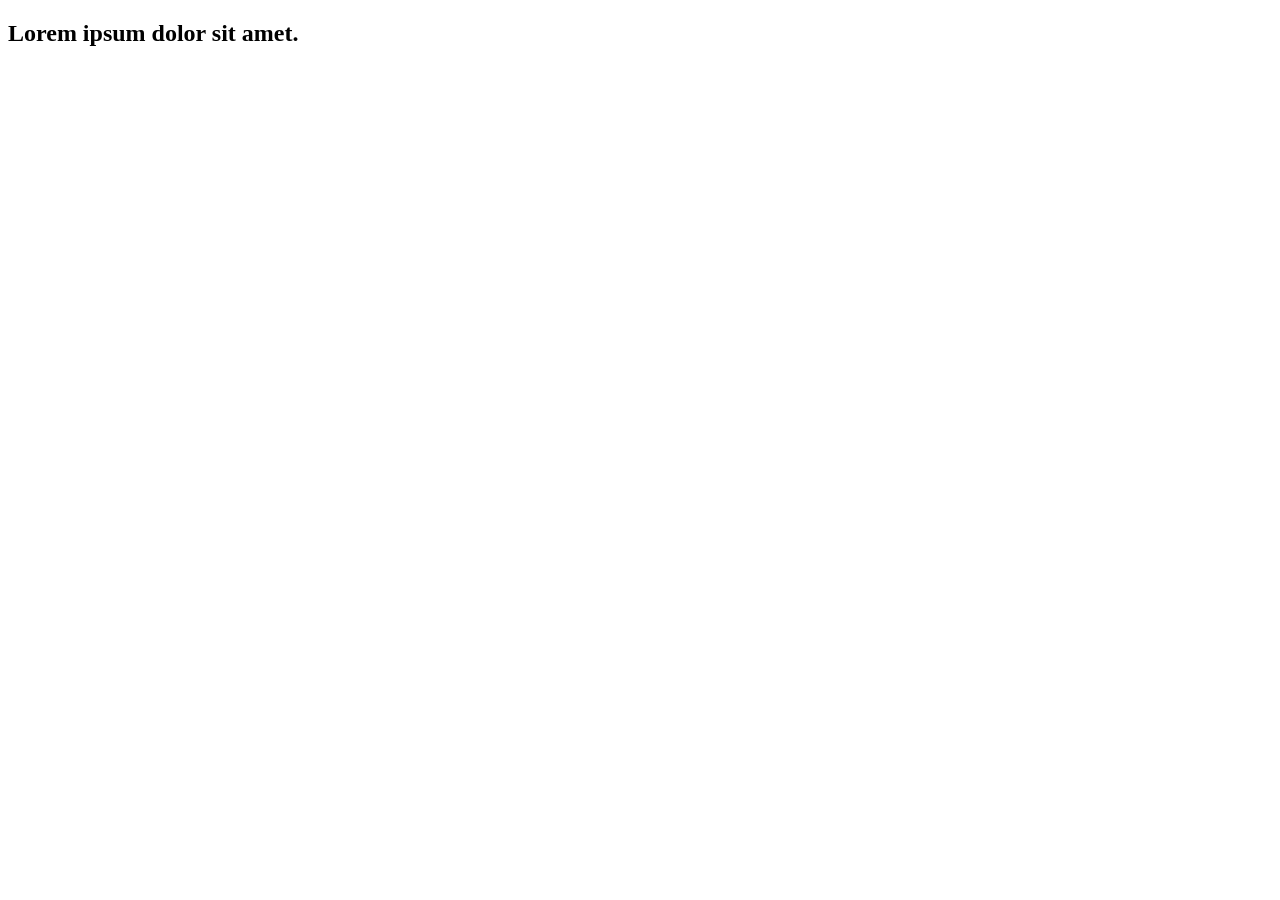
==== src/index.html @ 13e42f67 "Initial commit" ====
<!DOCTYPE html>
<html lang="en">
  <head>
    <meta charset="UTF-8" />
    <link rel="icon" type="image/svg+xml" href="/favicon.svg" />
    <meta name="viewport" content="width=device-width, initial-scale=1.0" />
    <title>Vanilla App Template</title>
    <link rel="stylesheet" href="./css/styles.css" />
  </head>
  <body>
    <load ="partials/header.html" />

    <section>
      <h1>Lorem ipsum dolor sit amet.</h1>
      <!-- Path to images as from index.html file -->
      <img src="./img/javascript.svg" alt="" />
    </section>

    <!-- Loads the specified .html file -->
    <load ="partials/vite-promo.html" />

    <script type="module" src="/main.js"></script>
  </body>
</html>
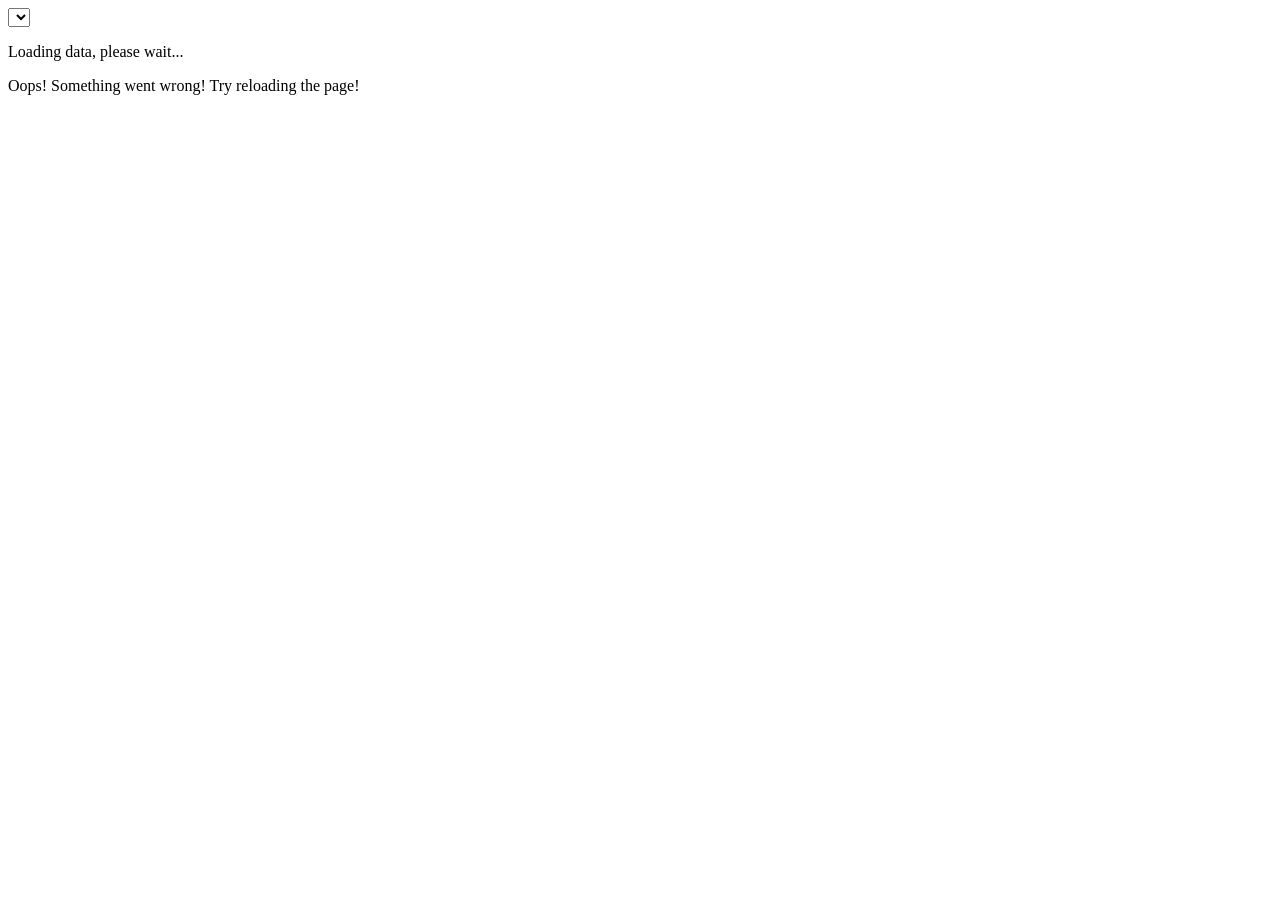
==== commit 8e9f73cc: "Files Created" ====
--- a/src/index.html
+++ b/src/index.html
@@ -2,23 +2,15 @@
 <html lang="en">
   <head>
     <meta charset="UTF-8" />
-    <link rel="icon" type="image/svg+xml" href="/favicon.svg" />
     <meta name="viewport" content="width=device-width, initial-scale=1.0" />
-    <title>Vanilla App Template</title>
-    <link rel="stylesheet" href="./css/styles.css" />
+    <title>Homework 10</title>
   </head>
   <body>
-    <load ="partials/header.html" />
+    <select class="breed-select"></select>
+    <p class="loader">Loading data, please wait...</p>
+    <p class="error">Oops! Something went wrong! Try reloading the page!</p>
+    <div class="cat-info"></div>
 
-    <section>
-      <h1>Lorem ipsum dolor sit amet.</h1>
-      <!-- Path to images as from index.html file -->
-      <img src="./img/javascript.svg" alt="" />
-    </section>
-
-    <!-- Loads the specified .html file -->
-    <load ="partials/vite-promo.html" />
-
-    <script type="module" src="/main.js"></script>
+    <script src="index.js" type="module"></script>
   </body>
 </html>
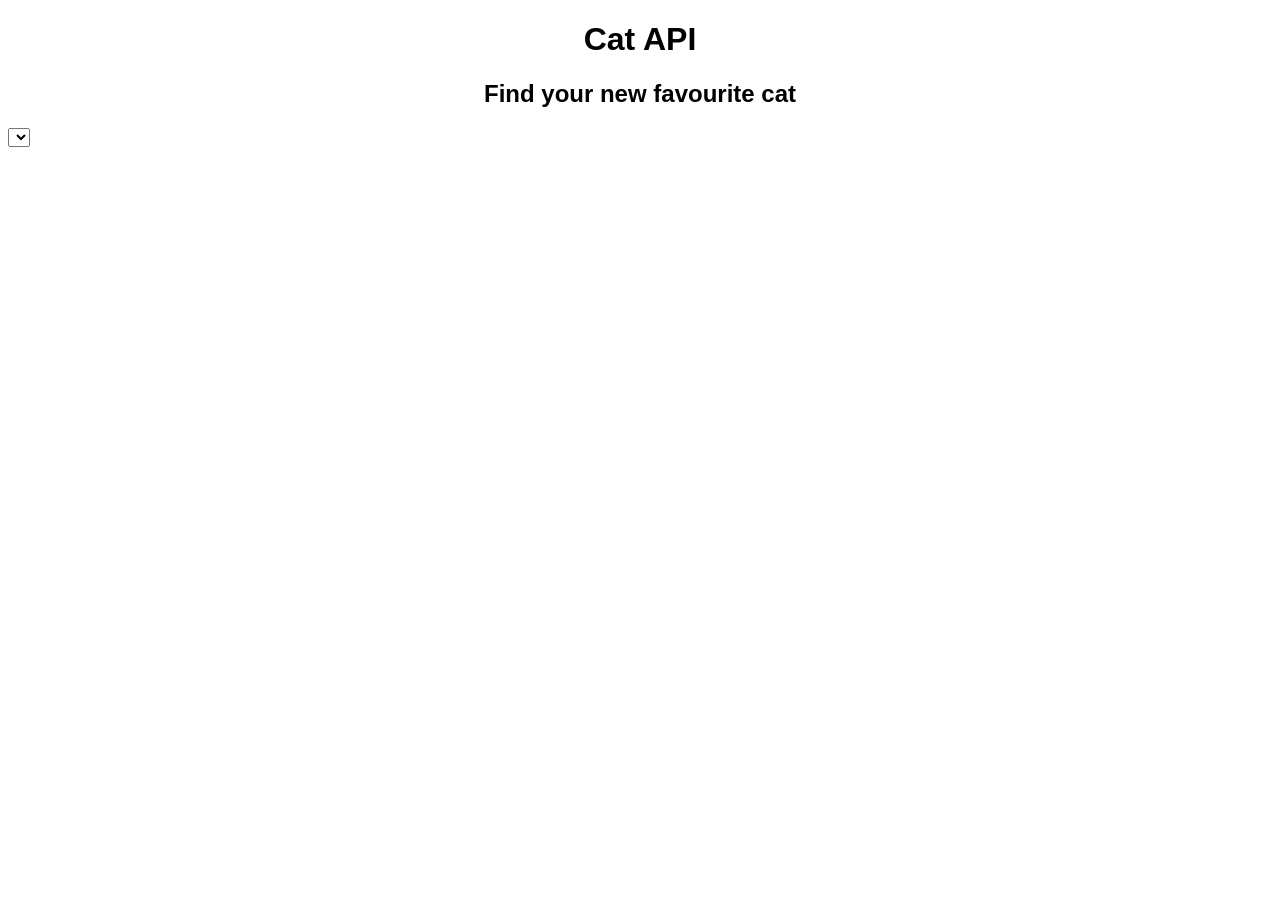
==== commit 2bbe2fc7: "Finished HW" ====
--- a/src/index.html
+++ b/src/index.html
@@ -3,14 +3,15 @@
   <head>
     <meta charset="UTF-8" />
     <meta name="viewport" content="width=device-width, initial-scale=1.0" />
+    <link rel="stylesheet" href="./css/styles.css" />
     <title>Homework 10</title>
   </head>
   <body>
+    <h1>Cat API</h1>
+    <h2>Find your new favourite cat</h2>
     <select class="breed-select"></select>
-    <p class="loader">Loading data, please wait...</p>
-    <p class="error">Oops! Something went wrong! Try reloading the page!</p>
     <div class="cat-info"></div>
-
+    <div class="loader"></div>
     <script src="index.js" type="module"></script>
   </body>
 </html>
--- a/src/css/styles.css
+++ b/src/css/styles.css
@@ -0,0 +1,40 @@
+body {
+  font-family: 'Roboto', sans-serif;
+}
+
+h1 {
+  text-align: center;
+}
+
+h2 {
+  text-align: center;
+}
+
+.cat-info {
+  display: flex;
+  margin-top: 50px;
+  justify-content: center;
+}
+
+.wrap-content {
+  max-width: 600px;
+}
+.imgCat {
+  margin-right: 50px;
+}
+.title {
+  margin: 0;
+  padding-bottom: 20px;
+}
+
+.text {
+  margin: 0;
+}
+
+.text:not(:last-child) {
+  padding-bottom: 20px;
+}
+
+.hidden {
+  display: none;
+}
